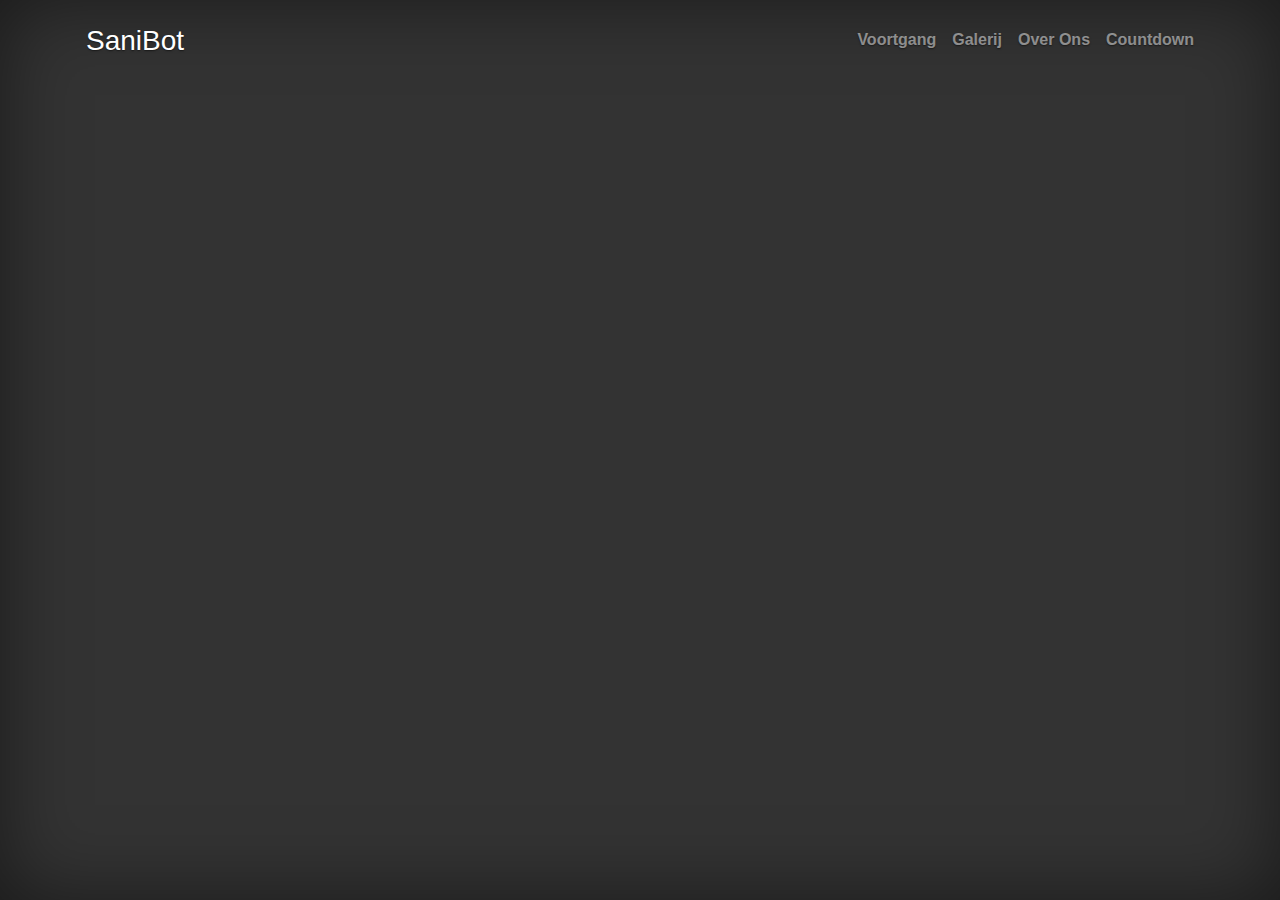
==== countdown.html @ 719b20d9 "Add files via upload" ====
<!doctype html>
<html lang="nl">
  <head>
    <meta charset="utf-8">
    <meta name="viewport" content="width=device-width, initial-scale=1, shrink-to-fit=no">
    <link rel="icon" href="sani.png">
    <title>SaniBot</title>
    
    <link href="https://cdn.jsdelivr.net/npm/bootstrap@4.6.0/dist/css/bootstrap.min.css" rel="stylesheet">

    <link href="style.css" rel="stylesheet">
  </head>

  <body class="text-center">

    <div class="container-md d-flex h-100 p-3 mx-auto flex-column">
		<header class="masthead mb-auto">
			<div class="inner">
				<h3><a class="masthead-brand" href="/">SaniBot</a></h3>
			  <nav class="nav nav-masthead justify-content-center">
				<a class="nav-link" href="/voortgang.html">Voortgang</a>
				<a class="nav-link" href="/galerij.html">Galerij</a>
				<a class="nav-link" href="/over-ons.html">Over Ons</a>
				<a class="nav-link" href="/countdown.html">Countdown</a>
			  </nav>
			</div>
		</header>

      <main role="main" class="inner cover">
        <h1 id="counter" class="cover-heading"></h1>
      </main>
      
    </div>


	
    <script src="https://code.jquery.com/jquery-3.2.1.slim.min.js" integrity="sha384-KJ3o2DKtIkvYIK3UENzmM7KCkRr/rE9/Qpg6aAZGJwFDMVNA/GpGFF93hXpG5KkN" crossorigin="anonymous"></script>
    <script src="https://cdnjs.cloudflare.com/ajax/libs/popper.js/2.9.2/umd/popper.min.js"></script>
    <script src="https://cdn.jsdelivr.net/npm/bootstrap@4.6.0/dist/js/bootstrap.min.js"></script>
  </body>
</html>
<script>
var countDownDate = new Date("Jun 24, 2021 00:00:00").getTime();

var x = setInterval(function() {

  var now = new Date().getTime();
    
  var distance = countDownDate - now;
    
  var days = Math.floor(distance / (1000 * 60 * 60 * 24));
  var hours = Math.floor((distance % (1000 * 60 * 60 * 24)) / (1000 * 60 * 60));
  var minutes = Math.floor((distance % (1000 * 60 * 60)) / (1000 * 60));
  var seconds = Math.floor((distance % (1000 * 60)) / 1000);
    
  document.getElementById("counter").innerHTML = days + "d " + hours + "h "
  + minutes + "m " + seconds + "s ";
    
  if (distance < 0) {
    clearInterval(x);
    document.getElementById("counter").innerHTML = "EXPIRED";
  }
}, 1000);
</script>
---- style.css ----
/*
 * Globals
 */

/* Links */
a,
a:focus,
a:hover {
  color: #fff;
}

/* Custom default button */
.btn-secondary,
.btn-secondary:hover,
.btn-secondary:focus {
  color: #333;
  text-shadow: none; /* Prevent inheritance from `body` */
  background-color: #fff;
  border: .05rem solid #fff;
}


/*
 * Base structure
 */

html,
body {
  height: 100%;
  background-color: #333;
}

body {
  display: -ms-flexbox;
  display: -webkit-box;
  display: flex;
  -ms-flex-pack: center;
  -webkit-box-pack: center;
  justify-content: center;
  color: #fff;
  text-shadow: 0 .05rem .1rem rgba(0, 0, 0, .5);
  box-shadow: inset 0 0 5rem rgba(0, 0, 0, .5);
}


/*
 * Header
 */
.masthead {
  margin-bottom: 2rem !important;
}

.masthead-brand {
  margin-bottom: 0;
}

.nav-masthead .nav-link {
  padding: .25rem 0;
  font-weight: 700;
  color: rgba(255, 255, 255, .5);
  background-color: transparent;
  border-bottom: .25rem solid transparent;
}

.nav-masthead .nav-link:hover,
.nav-masthead .nav-link:focus {
  border-bottom-color: rgba(255, 255, 255, .25);
}

.nav-masthead .nav-link + .nav-link {
  margin-left: 1rem;
}

.nav-masthead .active {
  color: #fff;
  border-bottom-color: #fff;
}

@media (min-width: 48em) {
  .masthead-brand {
    float: left;
  }
  .nav-masthead {
    float: right;
  }
}


/*
 * Cover
 */
.cover {
  padding: 0 1.5rem;
}
.cover .btn-lg {
  padding: .75rem 1.25rem;
  font-weight: 700;
}


/*
 * Footer
 */
.mastfoot {
  color: rgba(255, 255, 255, .5);
}
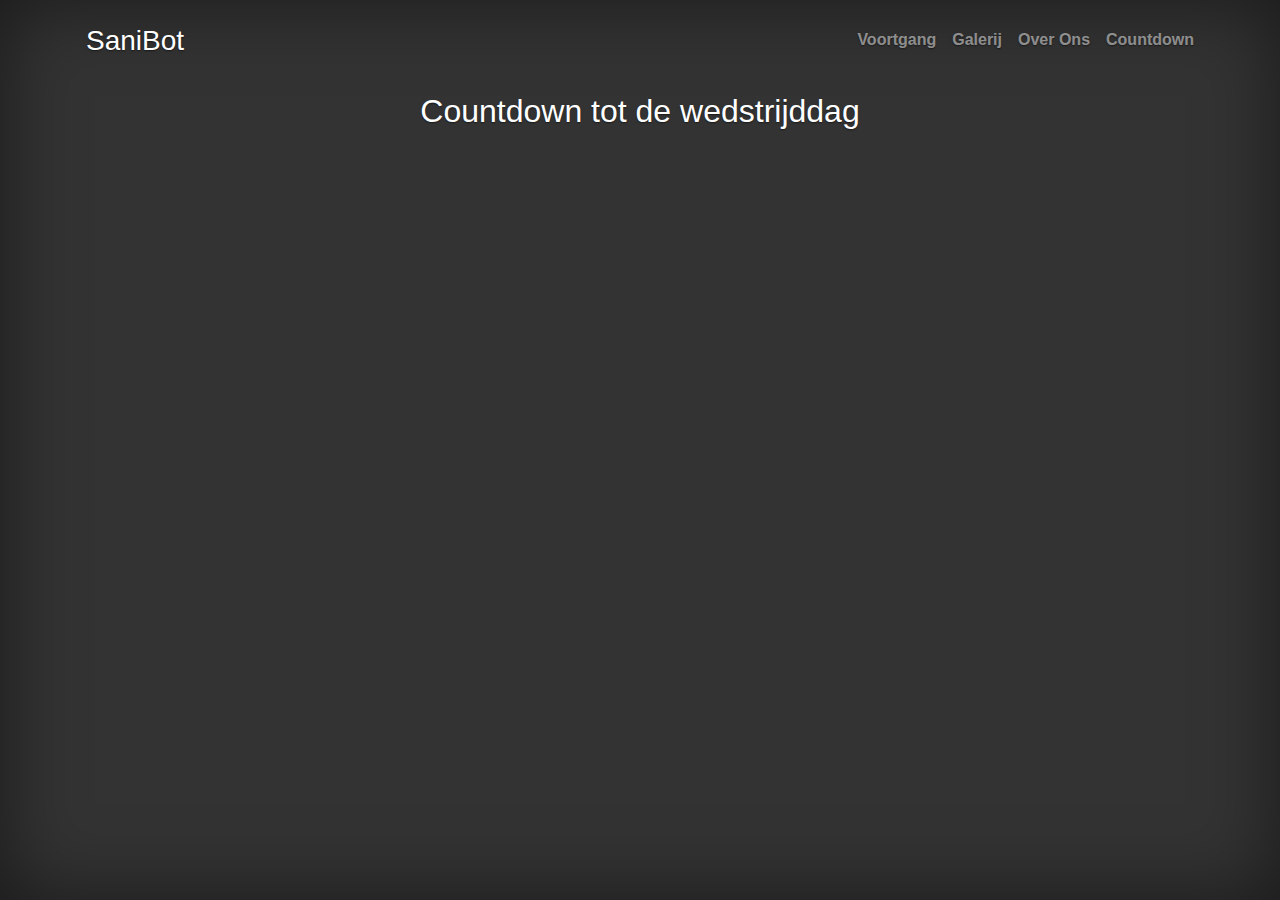
==== commit 53bdff5f: "Update countdown.html" ====
--- a/countdown.html
+++ b/countdown.html
@@ -11,8 +11,7 @@
     <link href="style.css" rel="stylesheet">
   </head>
 
-  <body class="text-center">
-
+  <body class="text-center" id="body">
     <div class="container-md d-flex h-100 p-3 mx-auto flex-column">
 		<header class="masthead mb-auto">
 			<div class="inner">
@@ -27,38 +26,60 @@
 		</header>
 
       <main role="main" class="inner cover">
+        <h2 class="cover-heading">Countdown tot de wedstrijddag</h1>
         <h1 id="counter" class="cover-heading"></h1>
       </main>
-      
+		<audio controls id="auto" hidden> 
+			<source src="countdown.ogg" type="audio/ogg"> 
+			<source src="countdown.mp3" type="audio/mpeg"> 
+		</audio> 
     </div>
 
 
-	
+
     <script src="https://code.jquery.com/jquery-3.2.1.slim.min.js" integrity="sha384-KJ3o2DKtIkvYIK3UENzmM7KCkRr/rE9/Qpg6aAZGJwFDMVNA/GpGFF93hXpG5KkN" crossorigin="anonymous"></script>
     <script src="https://cdnjs.cloudflare.com/ajax/libs/popper.js/2.9.2/umd/popper.min.js"></script>
     <script src="https://cdn.jsdelivr.net/npm/bootstrap@4.6.0/dist/js/bootstrap.min.js"></script>
+	<script>
+	document.addEventListener("click", function(){
+
+		var auto = document.getElementById("auto");
+		auto.volume = 0.1;
+		try {
+			auto.play();
+		}
+		catch (exception_var) {
+		}
+	});
+
+	window.addEventListener('DOMContentLoaded', function () {
+
+		var countDownDate = new Date("Jun 24, 2021 00:00:00").getTime();
+
+		var x = setInterval(function() {
+
+		  var now = new Date().getTime();
+			
+		  var distance = countDownDate - now;
+			
+		  var days = Math.floor(distance / (1000 * 60 * 60 * 24));
+		  var hours = Math.floor((distance % (1000 * 60 * 60 * 24)) / (1000 * 60 * 60));
+		  var minutes = Math.floor((distance % (1000 * 60 * 60)) / (1000 * 60));
+		  var seconds = Math.floor((distance % (1000 * 60)) / 1000);
+			
+		  document.getElementById("counter").innerHTML = days + "d " + hours + "h "
+		  + minutes + "m " + seconds + "s ";
+			
+		  if (distance < 0) {
+			clearInterval(x);
+			document.getElementById("counter").innerHTML = "EXPIRED";
+		  }
+		}, 1000);
+		
+		
+		var body = document.getElementById("body");
+		body.click();
+	});
+	</script>
   </body>
 </html>
-<script>
-var countDownDate = new Date("Jun 24, 2021 00:00:00").getTime();
-
-var x = setInterval(function() {
-
-  var now = new Date().getTime();
-    
-  var distance = countDownDate - now;
-    
-  var days = Math.floor(distance / (1000 * 60 * 60 * 24));
-  var hours = Math.floor((distance % (1000 * 60 * 60 * 24)) / (1000 * 60 * 60));
-  var minutes = Math.floor((distance % (1000 * 60 * 60)) / (1000 * 60));
-  var seconds = Math.floor((distance % (1000 * 60)) / 1000);
-    
-  document.getElementById("counter").innerHTML = days + "d " + hours + "h "
-  + minutes + "m " + seconds + "s ";
-    
-  if (distance < 0) {
-    clearInterval(x);
-    document.getElementById("counter").innerHTML = "EXPIRED";
-  }
-}, 1000);
-</script>--- a/style.css
+++ b/style.css
@@ -26,7 +26,7 @@
 
 html,
 body {
-  height: 100%;
+	height: 100%;
   background-color: #333;
 }
 
@@ -103,4 +103,133 @@
  */
 .mastfoot {
   color: rgba(255, 255, 255, .5);
+}
+
+
+
+
+
+
+.gal-container{
+	padding: 12px;
+}
+.gal-item{
+	overflow: hidden;
+	padding: 3px;
+}
+.gal-item .box{
+	height: 350px;
+	overflow: hidden;
+}
+.box img{
+	height: 100%;
+	width: 100%;
+	object-fit:cover;
+	-o-object-fit:cover;
+}
+.gal-item a:focus{
+	outline: none;
+}
+.gal-item a:after{
+	content:"\e003";
+	font-family: 'Glyphicons Halflings';
+	opacity: 0;
+	background-color: rgba(0, 0, 0, 0.75);
+	position: absolute;
+	right: 3px;
+	left: 3px;
+	top: 3px;
+	bottom: 3px;
+	text-align: center;
+    line-height: 350px;
+    font-size: 30px;
+    color: #fff;
+    -webkit-transition: all 0.5s ease-in-out 0s;
+    -moz-transition: all 0.5s ease-in-out 0s;
+    transition: all 0.5s ease-in-out 0s;
+}
+.gal-item a:hover:after{
+	opacity: 1;
+}
+.modal-open .gal-container .modal{
+	background-color: rgba(0,0,0,0.4);
+}
+.modal-open .gal-item .modal-body{
+	padding: 0px;
+}
+.modal-open .gal-item button.close{
+    position: absolute;
+    width: 25px;
+    height: 25px;
+    background-color: #000;
+    opacity: 1;
+    color: #fff;
+    z-index: 999;
+    right: -12px;
+    top: -12px;
+    border-radius: 50%;
+    font-size: 15px;
+    border: 2px solid #fff;
+    line-height: 25px;
+    -webkit-box-shadow: 0 0 1px 1px rgba(0,0,0,0.35);
+	box-shadow: 0 0 1px 1px rgba(0,0,0,0.35);
+}
+.modal-open .gal-item button.close:focus{
+	outline: none;
+}
+.modal-open .gal-item button.close span{
+	position: relative;
+	top: -3px;
+	font-weight: lighter;
+	text-shadow:none;
+}
+.gal-container .modal-dialogue{
+	width: 80%;
+}
+.gal-container .description{
+	position: relative;
+	height: 40px;
+	top: -40px;
+	padding: 10px 25px;
+	background-color: rgba(0,0,0,0.5);
+	color: #fff;
+	text-align: left;
+}
+.gal-container .description h4{
+	margin:0px;
+	font-size: 15px;
+	font-weight: 300;
+	line-height: 20px;
+}
+.gal-container .modal.fade .modal-dialog {
+    -webkit-transform: scale(0.1);
+    -moz-transform: scale(0.1);
+    -ms-transform: scale(0.1);
+    transform: scale(0.1);
+    top: 100px;
+    opacity: 0;
+    -webkit-transition: all 0.3s;
+    -moz-transition: all 0.3s;
+    transition: all 0.3s;
+}
+
+.gal-container .modal.fade.in .modal-dialog {
+    -webkit-transform: scale(1);
+    -moz-transform: scale(1);
+    -ms-transform: scale(1);
+    transform: scale(1);
+    -webkit-transform: translate3d(0, -100px, 0);
+    transform: translate3d(0, -100px, 0);
+    opacity: 1;
+}
+@media (min-width: 768px) {
+.gal-container .modal-dialog {
+    width: 55%;
+    margin: 50 auto;
+}
+}
+@media (max-width: 768px) {
+    .gal-container .modal-content{
+        height:250px;
+    }
 }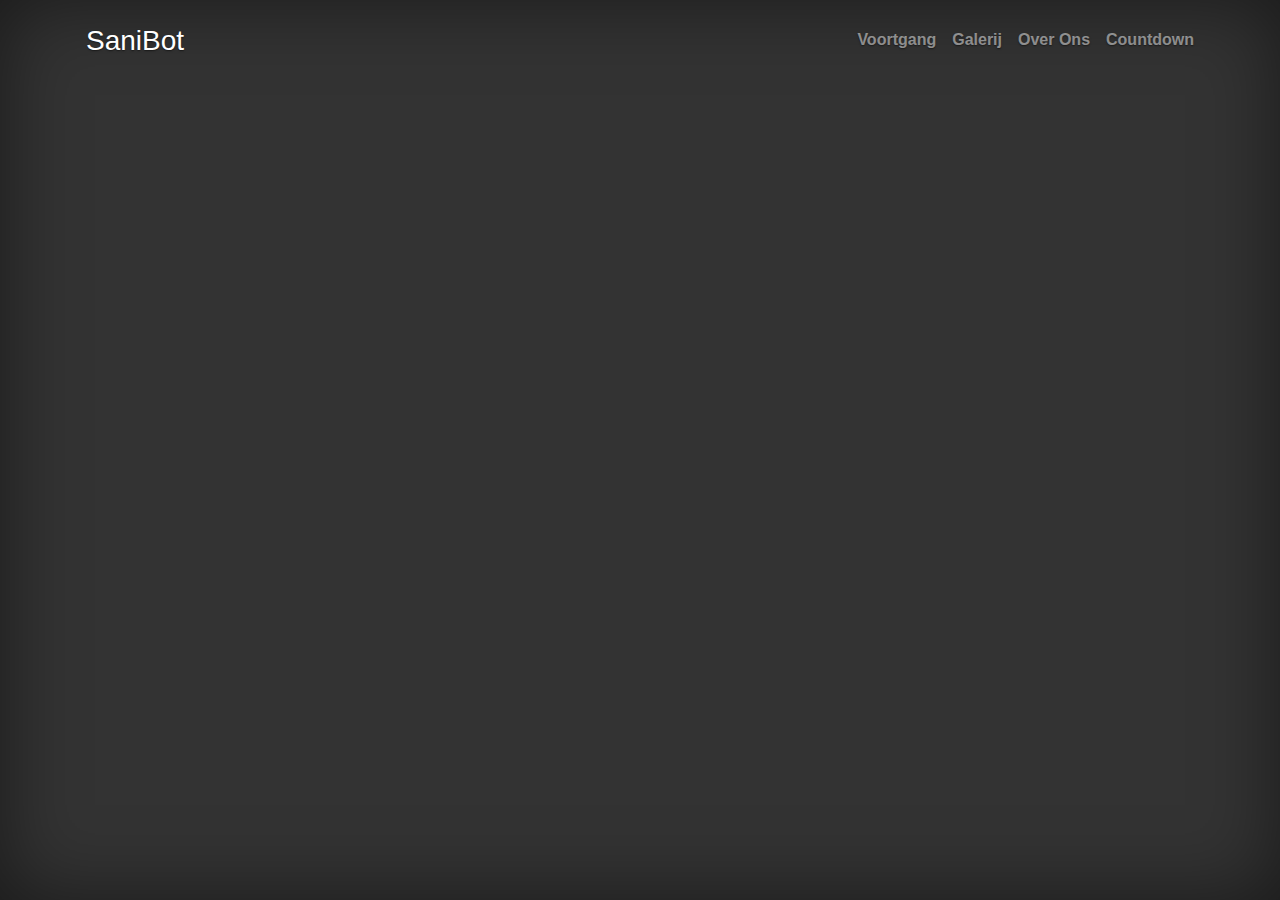
==== commit c624c98b: "Add files via upload" ====
--- a/countdown.html
+++ b/countdown.html
@@ -26,7 +26,6 @@
 		</header>
 
       <main role="main" class="inner cover">
-        <h2 class="cover-heading">Countdown tot de wedstrijddag</h1>
         <h1 id="counter" class="cover-heading"></h1>
       </main>
 		<audio controls id="auto" hidden> 
@@ -82,4 +81,4 @@
 	});
 	</script>
   </body>
-</html>
+</html>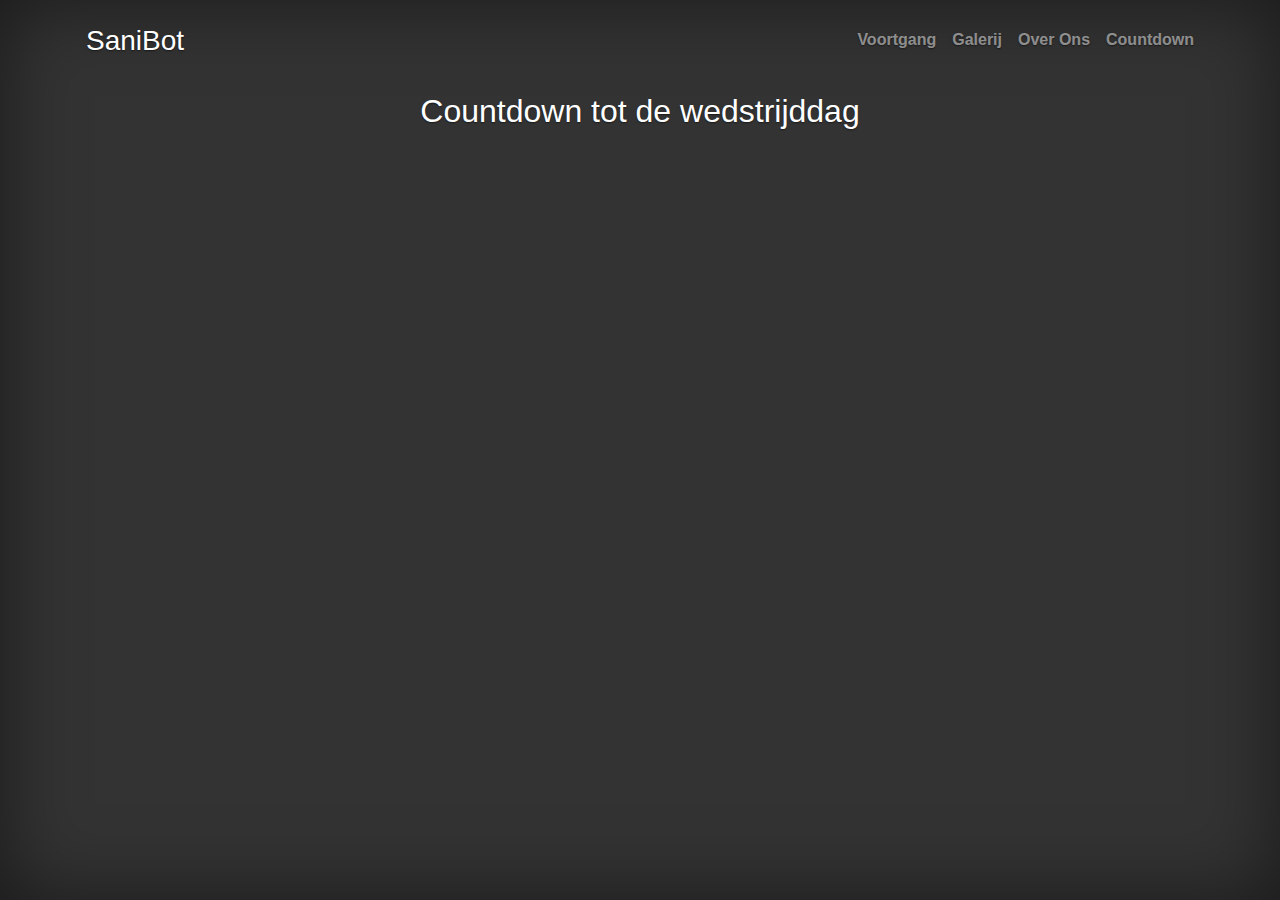
==== commit adae7cc0: "Update countdown.html" ====
--- a/countdown.html
+++ b/countdown.html
@@ -26,6 +26,7 @@
 		</header>
 
       <main role="main" class="inner cover">
+        <h2 class="cover-heading">Countdown tot de wedstrijddag</h1>
         <h1 id="counter" class="cover-heading"></h1>
       </main>
 		<audio controls id="auto" hidden> 
@@ -81,4 +82,4 @@
 	});
 	</script>
   </body>
-</html>+</html>
